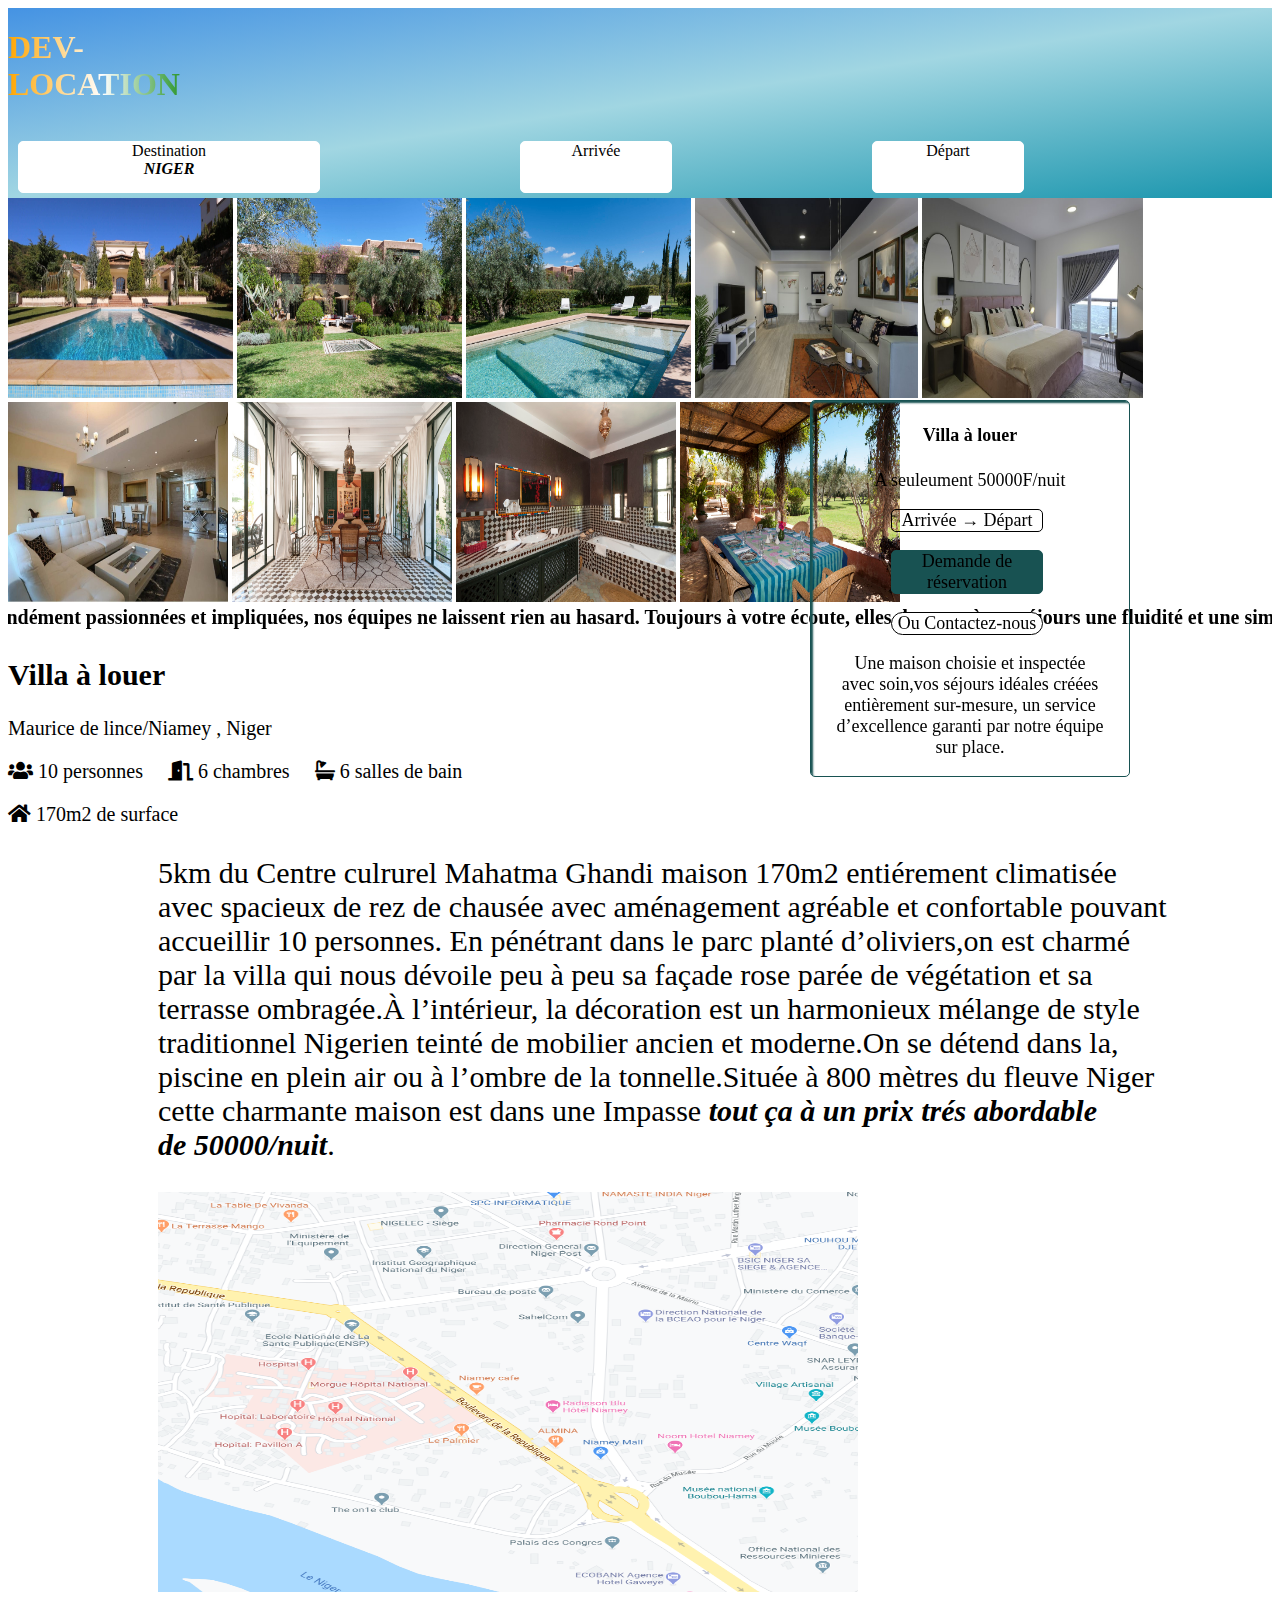
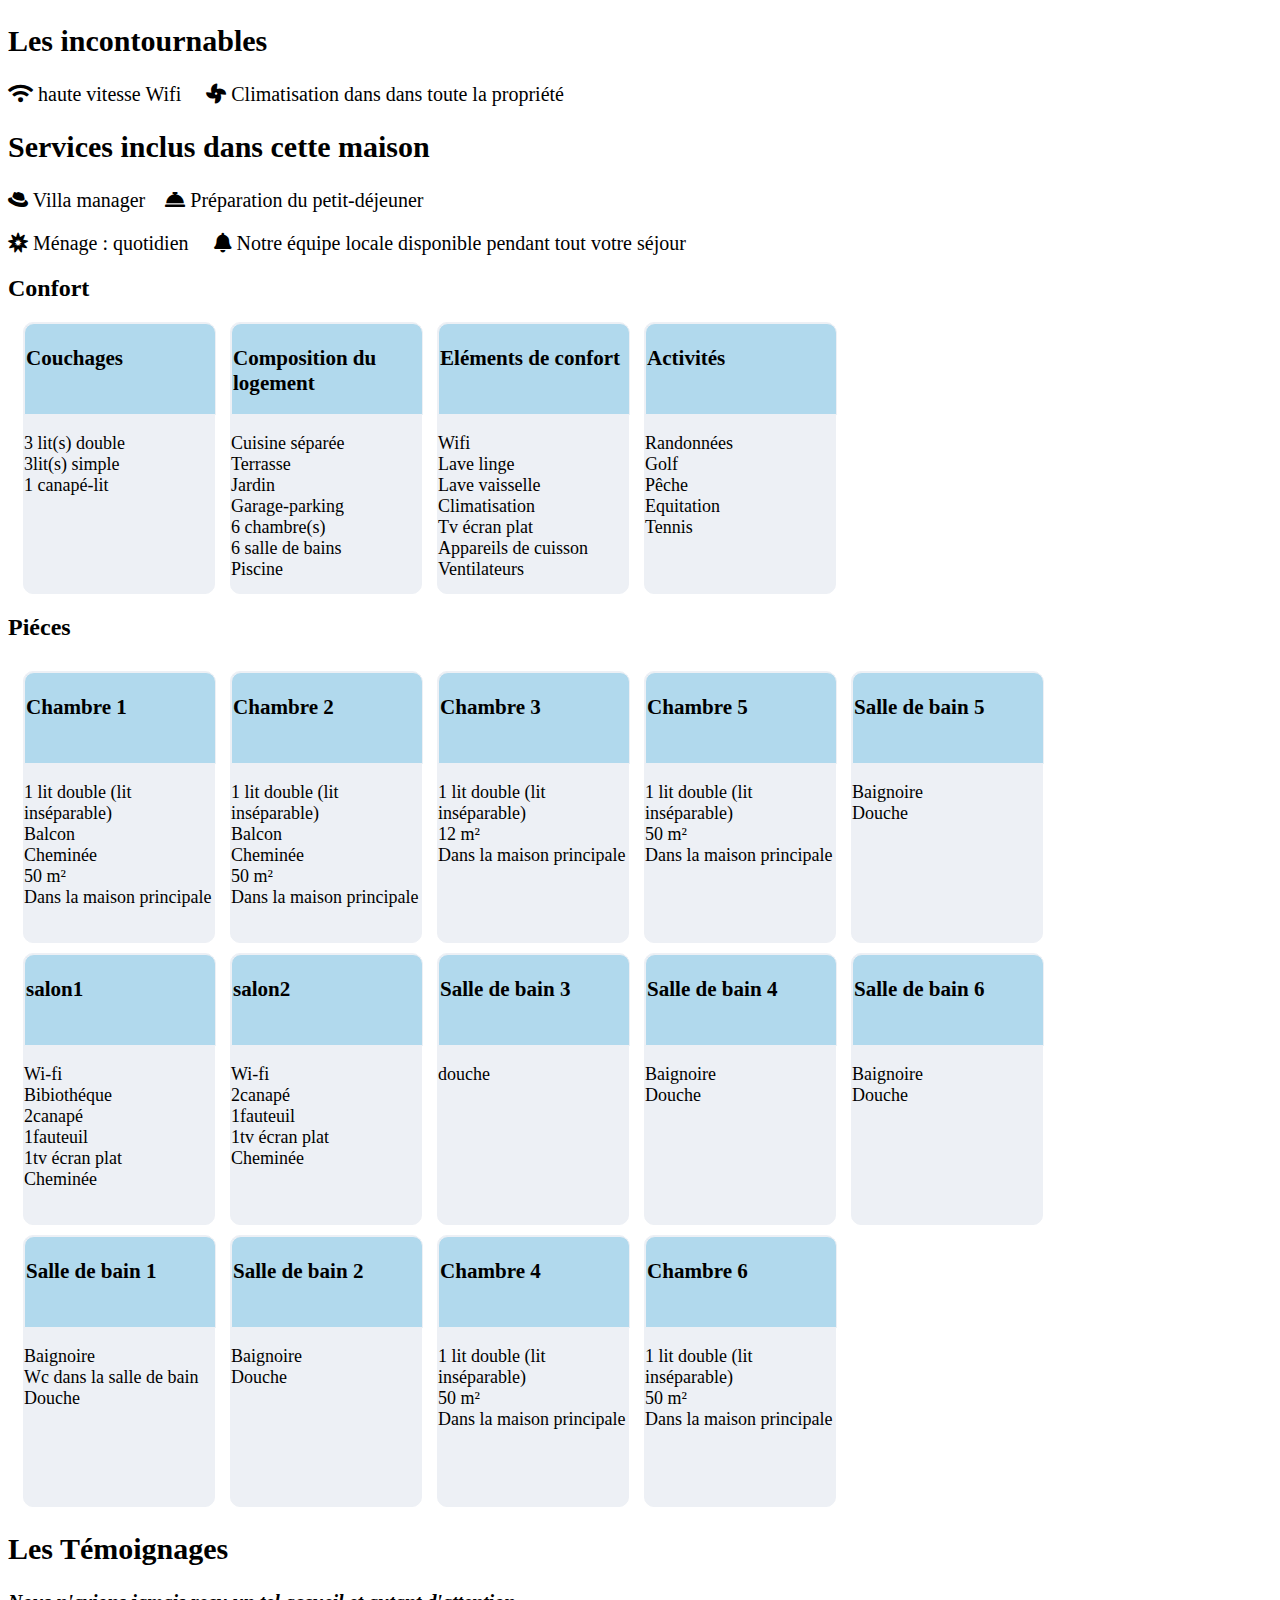
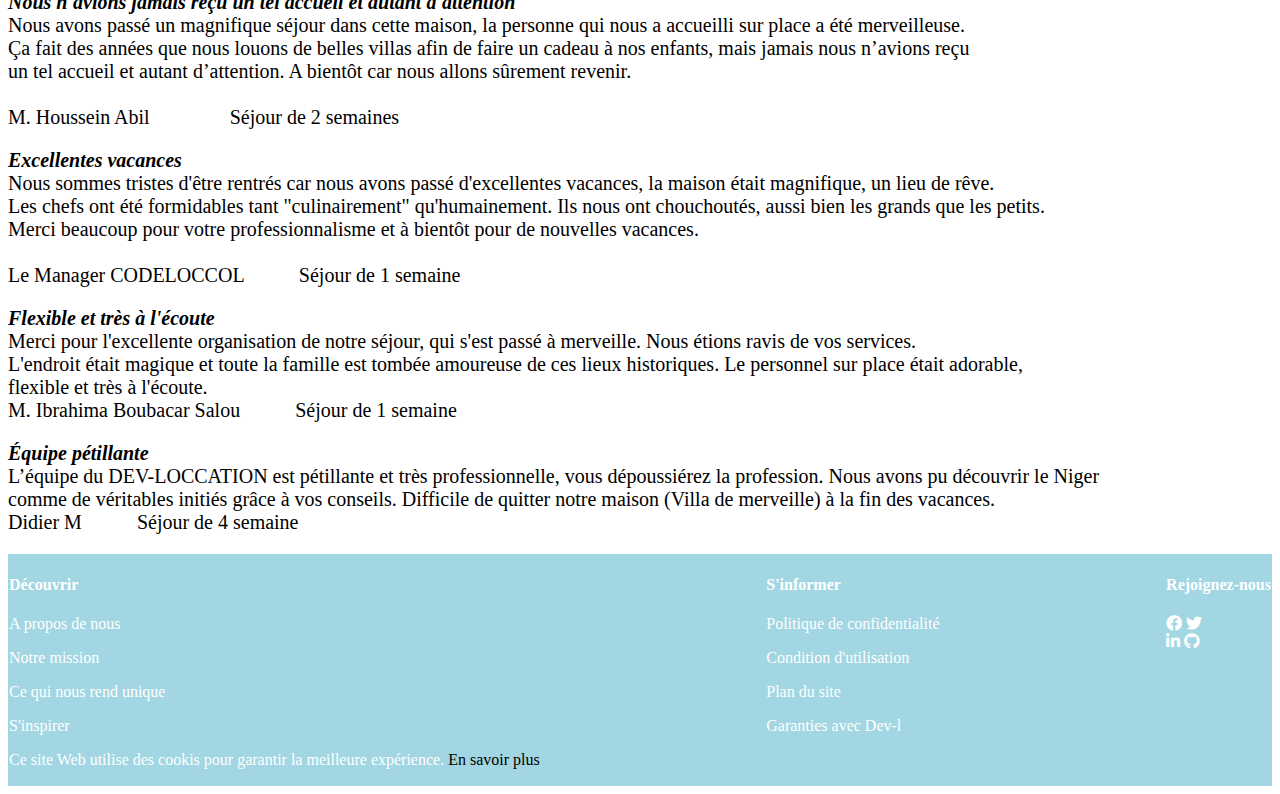
==== index.html @ 83b0f8ac "projet" ====
<!DOCTYPE html>
<html lang="fr">
<head>
    <meta charset="UTF-8">
    <meta name="viewport" content="width=device-width, initial-scale=1.0">
    <link rel="stylesheet" href="fontawesome/css/all.min.css">
    <link rel="stylesheet" href="style.css">
    <title>Maison de location</title>
</head>
<body>
   <header>
       <div class="nav">
           <h1>DEV-LOCATION</h1>
           <P class="deca"><a href="#">Acceuil</a> &nbsp; &nbsp; <a href="#">Conseils</a>  &nbsp; &nbsp; <a href="#">Mon espace</a>  &nbsp; &nbsp; <a href="location.html">Contactez-nous</a></P>
       </div>
       <div class="desti">
           <p class="des">Destination <br/><strong>NIGER</strong></p>
           <p class="dep"><a href="#">Arrivée</a></p>
           <p class="de"><a href="#">Départ</a> </p>
       </div>
   </header> 
   <section>
       <section class="sect1">
            <div class="slider">
                <div class="slides">
                    <img src="Home.jpg" alt="im1" height="200px" width="225px">
                    <img src="home3.jpeg" alt="logo 2" height="200px" width="225px">
                    <img src="home4.jpeg" alt="logo3" height="200px" width="225px">
                    <img src="4d.jpg" alt="logo5" height="200px" width="223px">
                    <img src="48.jpg" alt="logo5" height="200px" width="221px">
                    <img src="h.jpg" alt="logo6" height="200px" width="220px">
                    <img src="home7.jpeg" alt="logoè" height="200px" width="220px">
                    <img src="home9.jpeg" alt="logo7" height="200px" width="220px">
                    <img src="home6.jpeg" alt="logo8" height="200px" width="220px">

                </div>
            </div>  
                <marquee behavior="alternate" direction="left" loop="0" scrollamount="5" scrolldelay="1">Profondément passionnées et impliquées, nos équipes ne laissent rien au hasard.
                    Toujours à votre écoute, elles donnent à vos séjours une fluidité et une simplicité
                    incomparables.
                </marquee> 
       <div class="log">
           <h2>Villa à louer</h2>
           <p>Maurice de lince/Niamey , Niger</p>
           <p> <span><i class="fas fa-users"></i></span> 10 personnes &nbsp; &nbsp; <span><i class="fas fa-door-open"></i></span> 6 chambres &nbsp; &nbsp; <span><i class="fas fa-bath"></i></span> 6 salles de bain</p>
           <p> <span><i class="fas fa-home"></i></span> 170m2 de surface</p>
       </div>
       <div class="description">
           <p>5km du Centre culrurel Mahatma Ghandi maison 170m2 entiérement climatisée <br/>
            avec spacieux de rez de chausée avec aménagement agréable et confortable pouvant<br/>
            accueillir 10 personnes. En pénétrant dans le parc planté d’oliviers,on est charmé<br/>
            par la villa qui nous dévoile peu à peu sa façade rose parée de végétation et sa <br/>
            terrasse ombragée.À l’intérieur, la décoration est un harmonieux mélange de style <br/>
            traditionnel Nigerien teinté de mobilier ancien et moderne.On se détend dans la, <br/>
            piscine en plein air  ou à l’ombre de la tonnelle.Située à 800 mètres du fleuve Niger<br/>
            cette charmante maison est dans une Impasse <strong>tout ça à un prix trés abordable <br/>
            de 50000/nuit</strong>.
        </p>
        <img src="images.png" alt="loca" width="700px" height="400px">
       </div>
       <div class="inc">
           <h2>Les incontournables</h2>
           <p><span><i class="fas fa-wifi"></i></span> haute vitesse Wifi &nbsp; &nbsp; <span><i class="fas fa-fan"></i></span> Climatisation dans dans toute la propriété </p>
       </div>
       
       <div class="service">
           <h2>Services inclus dans cette maison</h2>
           <p> <span><i class="fab fa-redhat"></i></span> Villa manager&nbsp; &nbsp; <span><i class="fas fa-concierge-bell"></i></span> Préparation du petit-déjeuner</p>
           <p><span><i class="fas fa-bahai"></i></span> Ménage : quotidien &nbsp; &nbsp; <span><i class="fas fa-bell"></i></span> Notre équipe locale disponible pendant tout votre séjour</p>
       </div>
       <div class="pi">
           <h2>Confort</h2>
       </div>
       <div class="con">
        <div class="a">
             <div class="couleur"><h3>Couchages</h3></div>
             <p>3 lit(s) double <br/>3lit(s) simple <br/>1 canapé-lit</p>
        </div>
        <div class="a1">
            <div class="couleur"><h3>Composition du logement</h3></div>
             <p>Cuisine séparée <br/>Terrasse<br/>Jardin<br/>Garage-parking<br/>6 chambre(s)<br/>6 salle de bains<br/>Piscine</p>
        </div>
        <div class="a2">
            <div class="couleur"><h3>Eléments de confort</h3></div>
             <p>Wifi<br/>Lave linge<br/>Lave vaisselle<br/>Climatisation<br/>Tv écran plat<br/>Appareils de cuisson<br/>Ventilateurs</p>
         </div>
         <div class="a3">
            <div class="couleur"><h3>Activités</h3></div>
            <p>Randonnées<br/>Golf<br/>Pêche<br/>Equitation<br/>Tennis</p>
        </div>
       </div>
       <h2>Piéces</h2>
       <div class ="bloc">
        <div><div class="b">
            <div class="couleur"><h3>Chambre 1</h3></div>
            <p>1 lit double (lit inséparable)<br/>Balcon<br/>Cheminée<br/>50 m²<br/>Dans la maison principale</p>
        </div>
        <div class="c">
            <div class="couleur"><h3>salon1</h3></div>
           <p>Wi-fi<br/>Bibiothéque<br/>2canapé<br/>1fauteuil<br/>1tv écran plat<br/>Cheminée</p>
        </div>
        <div class="d">
            <div class="couleur"><h3>Salle de bain 1</h3></div>
        <p>Baignoire<br/>Wc dans la salle de bain<br/>Douche</p>
        </div>
       </div>
        <div>
         <div class="e">
            <div class="couleur"><h3>Chambre 2</h3></div>
           <p>1 lit double (lit inséparable)<br/>Balcon<br/>Cheminée<br/>50 m²<br/>Dans la maison principale</p>
       </div>
        <div class="f">
            <div class="couleur"><h3>salon2</h3></div>
        <p>Wi-fi<br/>2canapé<br/>1fauteuil<br/>1tv écran plat<br/>Cheminée</p>
        </div>
        <div class="g">
            <div class="couleur"><h3>Salle de bain 2</h3></div>
        <p>Baignoire<br/>Douche</p>
        </div>
      </div>
        <div>
            <div class="h">
            <div class="couleur"><h3>Chambre 3</h3></div>
           <p>1 lit double (lit inséparable)<br/>12 m²<br/>Dans la maison principale</p>
       </div>
       <div class="i">
        <div class="couleur"><h3>Salle de bain 3</h3></div>
           <p>douche</p>
        </div>
       <div class="j">
        <div class="couleur"><h3>Chambre 4</h3></div>
        <p>1 lit double (lit inséparable)<br/>50 m²<br/>Dans la maison principale</p>
        </div>
      </div>
       <div>
       <div class="k">
        <div class="couleur"><h3>Chambre 5</h3></div>
           <p>1 lit double (lit inséparable)<br/>50 m²<br/>Dans la maison principale</p>
       </div>
       <div class="l">
        <div class="couleur"><h3>Salle de bain 4</h3></div>
        <p>Baignoire<br/>Douche</p>
       </div>
       <div class="m">
        <div class="couleur"><h3>Chambre 6</h3></div>
        <p>1 lit double (lit inséparable)<br/>50 m²<br/>Dans la maison principale</p>
       </div>
    </div>
       <div><div class="n">
        <div class="couleur"><h3>Salle de bain 5</h3></div>
            <p>Baignoire<br/>Douche</p>
        </div>
       <div class="o">
        <div class="couleur"><h3>Salle de bain 6</h3></div>
         <p>Baignoire<br/>Douche</p>
       </div>
    </div>
</div>
       </section>
       <section class="sec2">
           <div class="tem">
           <h2>Les Témoignages</h2>
            <p><strong> Nous n'avions jamais reçu un tel accueil et autant d'attention</strong><br/> 
                Nous avons passé un magnifique séjour dans cette maison, la personne qui nous a accueilli sur place a été merveilleuse. <br/>
                Ça fait des années que nous louons de belles villas afin de faire un cadeau à nos enfants, mais jamais nous n’avions reçu <br/>
                un tel accueil et autant d’attention. A bientôt car nous allons sûrement revenir.<br/><br/>
                M. Houssein Abil &nbsp; &nbsp; &nbsp; &nbsp; &nbsp; &nbsp;&nbsp; &nbsp; Séjour de 2 semaines
            </p>
            <p><strong>Excellentes vacances</strong><br/>
                Nous sommes tristes d'être rentrés car nous avons passé d'excellentes vacances, la maison était magnifique, un lieu de rêve. <br/>
                Les chefs ont été formidables tant "culinairement" qu'humainement. Ils nous ont chouchoutés, aussi bien les grands que les petits.<br/>
                Merci beaucoup pour votre professionnalisme et à bientôt pour de nouvelles vacances.<br/><br/>
                Le Manager CODELOCCOL &nbsp; &nbsp; &nbsp; &nbsp; &nbsp; Séjour de 1 semaine
            </p>
            <p><strong>Flexible et très à l'écoute</strong><br/>
                Merci pour l'excellente organisation de notre séjour, qui s'est passé à merveille. Nous étions ravis de vos services.<br/>
                L'endroit était magique et toute la famille est tombée amoureuse de ces lieux historiques. Le personnel sur place était adorable,<br/>
                flexible et très à l'écoute.<br/>
                M. Ibrahima Boubacar Salou &nbsp; &nbsp; &nbsp; &nbsp; &nbsp; Séjour de 1 semaine 
            </p>
            <p><strong>Équipe pétillante</strong><br/>
               L’équipe du DEV-LOCCATION est pétillante et très professionnelle, vous dépoussiérez la profession. Nous avons pu découvrir le Niger<br/>
               comme de véritables initiés grâce à vos conseils. Difficile de quitter notre maison (Villa de merveille) à la fin des vacances.<br/>
               Didier M &nbsp; &nbsp; &nbsp; &nbsp; &nbsp; Séjour de 4 semaine
            </p>
            </div>
            <div class="defi">
            <aside>
            <h4>Villa à louer</h4>
            <p>A seuleument 50000F/nuit</p>
            <p class="cal">Arrivée  → Départ</p>
            <p class="reser">Demande de réservation</p>
            <p class="cont"><a href="location.html">Ou Contactez-nous</a></p>
            <p>Une maison choisie et inspectée<br/> 
            avec soin,vos séjours idéales créées <br/>
            entièrement sur-mesure, un service<br/>
            d’excellence garanti par notre équipe <br/>
            sur place.</p>
           </aside>
          </div>
      </section>
   </section>
   <footer>
           <div class="dec">
               <h4>Découvrir</h4>
               <p>A propos de nous</p>
               <p>Notre mission</p>
               <p>Ce qui nous rend unique</p>
               <p>S'inspirer</p>
               <p>Ce site Web utilise des cookis pour garantir la meilleure expérience. <a href="#">En savoir plus</a></p>
           </div>
           <div class="sin">
               <h4>S'informer</h4>
               <p>Politique de confidentialité</p>
               <p>Condition d'utilisation</p>
               <p>Plan du site</p>
               <p>Garanties avec Dev-l</p>
           </div>
           <div class="re">
               <h4>Rejoignez-nous</h4>
               <span> <a href="#"><i class="fab fa-facebook"></i></a> <a href="#"><i class="fab fa-twitter"></i></a></span><br/>
               <span> <a href="#"><i class="fab fa-linkedin-in"></i></a> <a href="#"><i class="fab fa-github"></i></a></span>
           </div>
   </footer>
</body>
</html>
---- style.css ----
header{
    background: -webkit-linear-gradient(top left ,#4593e3,#A1D6E2,#1995AD);
    background: -o-linear-gradient(bottom right,#4593e3,#A1D6E2,#1995AD);
    background: -moz-linear-gradient(bottom right,#4593e3,#A1D6E2,#1995AD);
    background: linear-gradient(to bottom right,#4593e3,#A1D6E2,#1995AD);
    height: 190px;
    width: 100%;
}
.nav{
    display: flex;
}
.deca{
    position: relative;
    margin-left: 750px;
    top: 130px;
    font-size: 20px;
}
.nav p:last-child{
    position: relative;
    left:600px;
}
p img{
    height: 15px;
    width: 15px;
}
.log,.service,.inc{
    font-size: 20px;
}
.desti{
    display: flex;
    text-align: center;
}
#haut{
    border: 1px solid black;
    border-radius: 50px;
    font-size: 15px;
    width: 30px;
    height: 20px;
    font-weight: bolder;
    background-color: blue;
}
.description{
    position: relative;
    left:150px;
    font-size: 30px;
}
.couleur{
    width: 190px;
    height: 90px;
    border: 1px solid rgb(237, 240, 245);
    background-color: rgb(177, 217, 237);
    border-radius: 10px 10px 0px 0px;
}
h1{
    text-transform: uppercase;
    background-image: linear-gradient(to right, orange,white,green);
    color: transparent;
    background-clip: text;
    -webkit-background-clip: text;
}
h3{
    border: 1px solid rgb(177, 217, 237);
    background-color:rgb(177, 217, 237);
  
}
marquee{
    font-weight: bolder;
    font-size: 20px;
}
strong{
    font-weight: bolder;
    font-style: oblique;
}
.des{
    border-radius: 5px;
    border: 1px solid white;
    height: 50px;
    width: 300px;
    background-color: white;
    margin-left: 10px;
}  

.dep{
    position: relative;
    left:200px;
    border-radius: 5px;
    border: 1px solid white;
    height: 50px;
    width: 150px;
    background-color: white;

}
.de{
    position: relative;
    left:400px;
    border-radius: 5px;
    border: 1px solid white;
    height: 50px;
    width: 150px;
    background-color: white;
}
.b,.c,.d,.e,.f,.g,.h,.i,.j,.k,.l,.m,.n,.o{
    
    border: 1px solid rgb(237, 240, 245);
    background-color: rgb(237, 240, 245);
    width: 190px;
    height: 270px;
    margin-left: 15px;
    margin-top: 10px;
    border-radius: 10px;
   
    font-size: 18px;
}
footer{
    display:flex;
    justify-content: space-between;
    border: 1px solid  #A1D6E2;
    color: white;
    background-color: #A1D6E2;
}
.bloc{
    display:flex;
    flex-direction:row;
    flex-wrap: wrap;
}
.con{
    display: flex;
    flex-direction:row;
    flex-wrap: wrap;
}
.a1,.a,.a2,.a3{
    border: 1px solid rgb(237, 240, 245);
    background-color: rgb(237, 240, 245);
    width: 190px;
    height: 270px;
    margin-left: 15px;
    border-radius: 10px;
    font-size: 18px;
}
a{
    color: black;
    text-decoration:none ;
}
.defi{
    width: 15em;
    height: 900px;
    position: fixed;
    right: 150px;
    top: 15em;
    width: 20em;
    margin-top: 10em;
    
}
aside {
    border: 1px solid rgb(24, 82, 82);
    text-align: center;
    font-size: 18px;
    border-radius: 5px;
    box-shadow: 2px 2px 2px rgb(24, 82, 82) inset;
}
.cal, .reser{
    border: 1px solid black;
    border-radius: 5px;
    width: 150px;
    margin-left: 80px;
}
.reser{
    background-color:rgb(24, 82, 82);
    border: 1px solid rgb(24, 82, 82);
}
.cont{
    border-radius: 20px;
    border: 1px solid black;
    background-color:white;
    margin-left: 80px;
    width: 150px;
}
.tem{
    font-size: 20px;
}
.slider{
    display: flex;
}
.sec2{
    display: flex;
}
.info{
    display: flex;
    margin-bottom:180px;
}
.gauche{
    position: relative;
    left: 800px;
    top: 50px;
    border: 1px solid #1995AD;
    width: 300px;
    height: 300px;
    text-align: center;
    margin-bottom: 100px;
    padding-top: 50px;
    background-color:#1995AD;
}
.droite{
    position: relative;
    left: 300px;
    top: 50px;
    border: 1px solid #1995AD;
    width: 300px;
    height: 300px;
    text-align: center;
    margin-bottom: 100px;
    padding-top: 50px;
    padding-top: 50px;
    background-color:#1995AD;
}
#texte{
    width: 268px;
    height: 110px;
    text-align: justify;
    border: 1px solid black;
    overflow: auto;
    margin-left: 15px;
}
.appel{
    border: 1px solid black;
    background-color: white;
    border-radius: 35px;
    background-color:white;
    width: 200px;
    height: 40px;
    position: relative;
    left: 40px;
}
.re a:last-child,.re a:first-child{
color: white; 
}
@media screen and (max-width: 1024px){
.description{
    word-wrap: break-word;
    position: relative;
    left:0px;
    font-size: 15px;
}
.description img{
    left: auto;
    width: 300px;
    height: 200px;
}
header{
    width: auto;
    background: -webkit-linear-gradient(top left ,#B3C100,#34675C,#4CB5F5);
    background: -o-linear-gradient(bottom right,#B3C100,#34675C,#4CB5F5);
    background: -moz-linear-gradient(bottom right,#B3C100,#34675C,#4CB5F5);
    background: linear-gradient(to bottom right,#B3C100,#34675C,#4CB5F5);
}
footer{
    background: -webkit-linear-gradient(top left ,#B3C100,#34675C,#4CB5F5);
    background: -o-linear-gradient(bottom right,#B3C100,#34675C,#4CB5F5);
    background: -moz-linear-gradient(bottom right,#B3C100,#34675C,#4CB5F5);
    background: linear-gradient(to bottom right,#B3C100,#34675C,#4CB5F5);
    border: none ;
}
.deca{
    position: relative;
    margin-left: -580px;
   top: 30px;
   font-size: 10px
   
}
.desti{
    margin-left: 0px;
    font-size: 15px
}
.defi{
    display: none;
}
body{
   width: auto;
   ;
    }
    marquee{
        font-weight: bold;
        font-size: 10px;
    }
    .des{
        border-radius: 5px;
        border: 1px solid white;
        height: 50px;
        width: 90px;
        background-color: white;
        margin-left:5px;
    }  
    
    .dep{
        position: relative;
        left:20px;
        border-radius: 5px;
        border: 1px solid white;
        height: 50px;
        width: 90px;
        background-color: white;
    
    }
    .de{
        position: relative;
        left:40px;
        border-radius: 5px;
        border: 1px solid white;
        height: 50px;
        width: 90px;
        background-color: white;
    }
    h2{
        font-size: 30px;
    }
    .gauche{
        position: relative;
        left: 80px;
        top: 50px;
        width: 200px;
        height: 300px;
        text-align: center;
        margin-bottom: 100px;
        padding-top: 50px;
    }
    input{
        width: 190px;
    }
    .droite{
        position: relative;
        left:10px;
        top: 50px;
        width: 200px;
        height: 300px;
        text-align: center;
        margin-bottom: 100px;
        padding-top: 25px;
        padding-top: 50px;
    }
    .appel{
        border: 1px solid black;
        background-color: white;
        border-radius: 35px;
        background-color:white;
        width: 150px;
        height: 40px;
        position: relative;
        left: 20px;
    }
    #texte{
        width: 168px;
        height: 110px;
        text-align: justify;
        border: 1px solid black;
        overflow: auto;
        margin-left: 15px;
    }
    .con{
        margin-top: 10px;
    }
}
@media screen and (max-width: 900px){
    header{
        width: auto;
        background: -webkit-linear-gradient(top left ,ORANGE,white,green);
        background: -o-linear-gradient(bottom right,ORANGE,white,green);
        background: -moz-linear-gradient(bottom right,ORANGE,white,green);
        background: linear-gradient(to bottom right,ORANGE,white,green);
    }
    footer{
        background: -webkit-linear-gradient(top left ,ORANGE,white,green);
        background: -o-linear-gradient(bottom right,ORANGE,white,green);
        background: -moz-linear-gradient(bottom right,ORANGE,white,green);
        background: linear-gradient(to bottom right,ORANGE,white,green);
        border: none 
    }
    h1{
        text-transform: uppercase;
        background-image: linear-gradient(to right, blue,white,green);
        color: transparent;
        background-clip: text;
        -webkit-background-clip: text;
    }
    footer{
        display:flex;
        justify-content: space-between;
        color:black;
        background-color: #A1D6E2;
    }

}
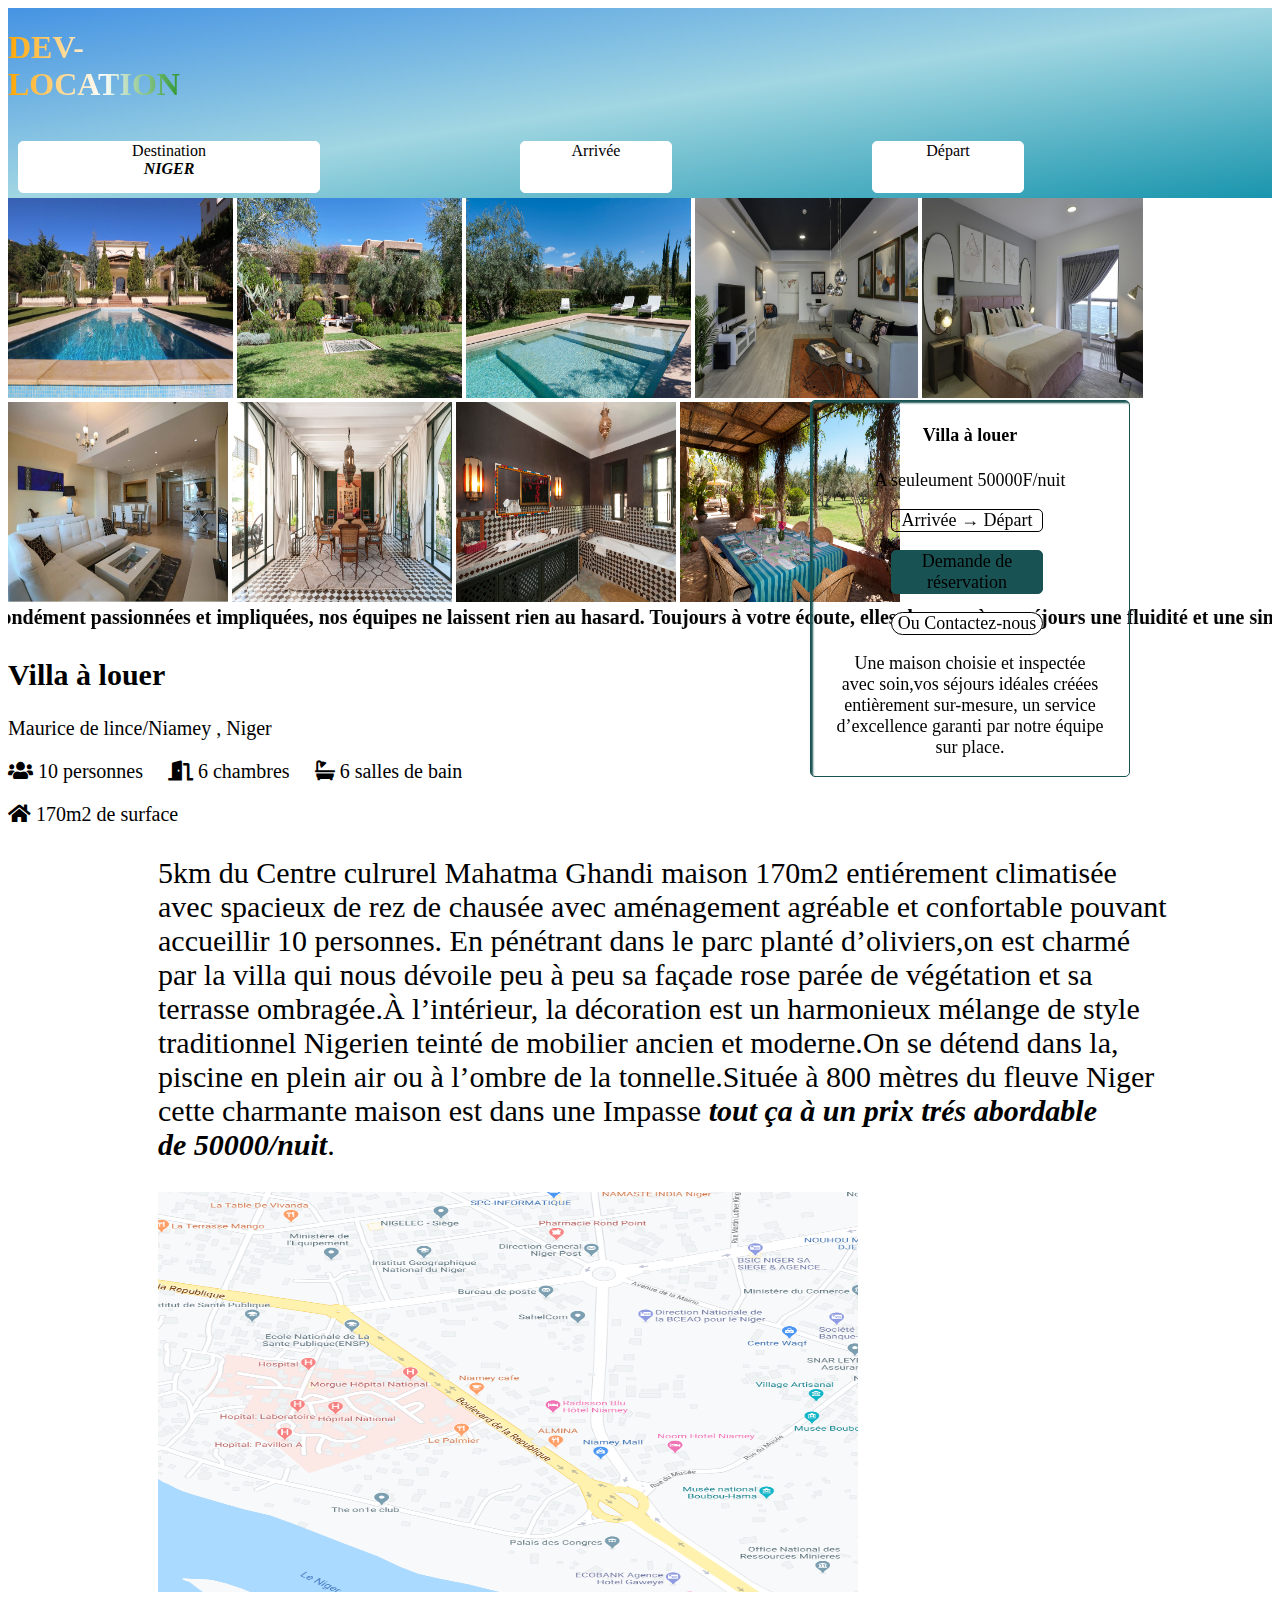
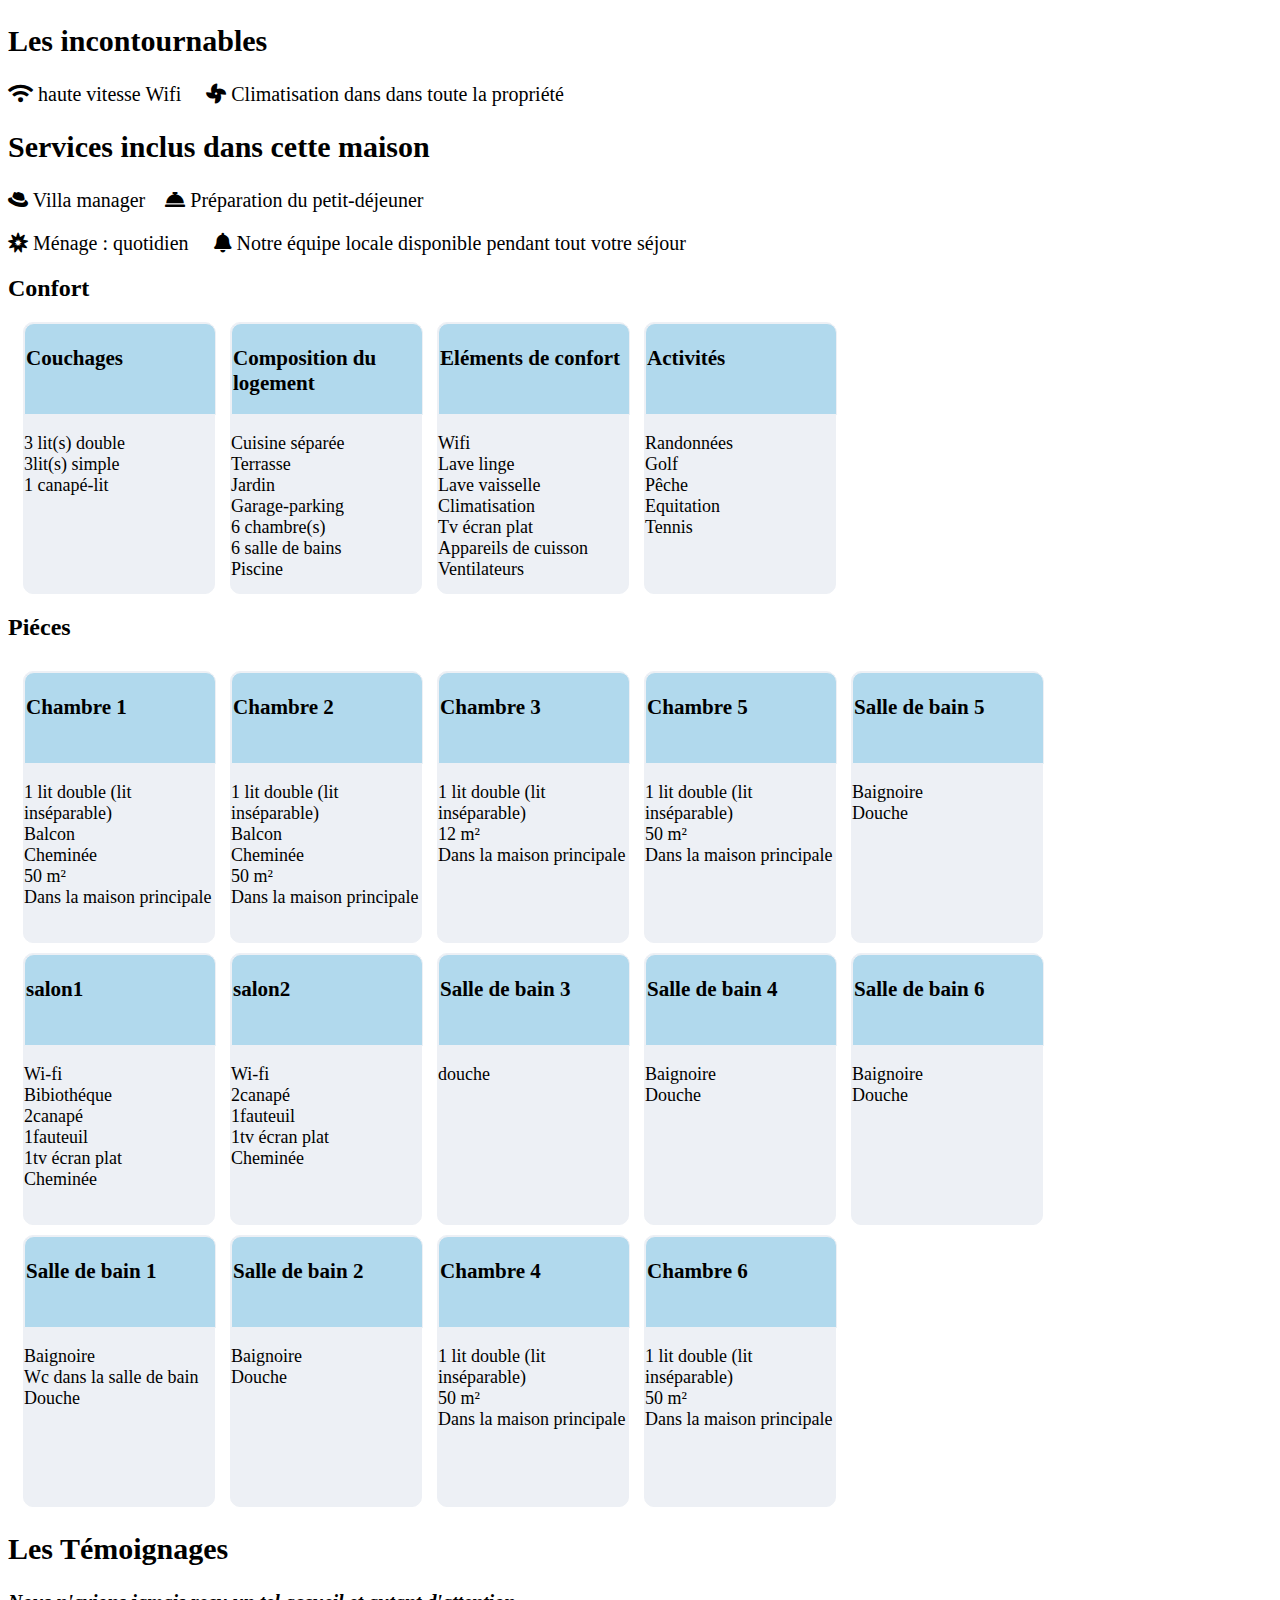
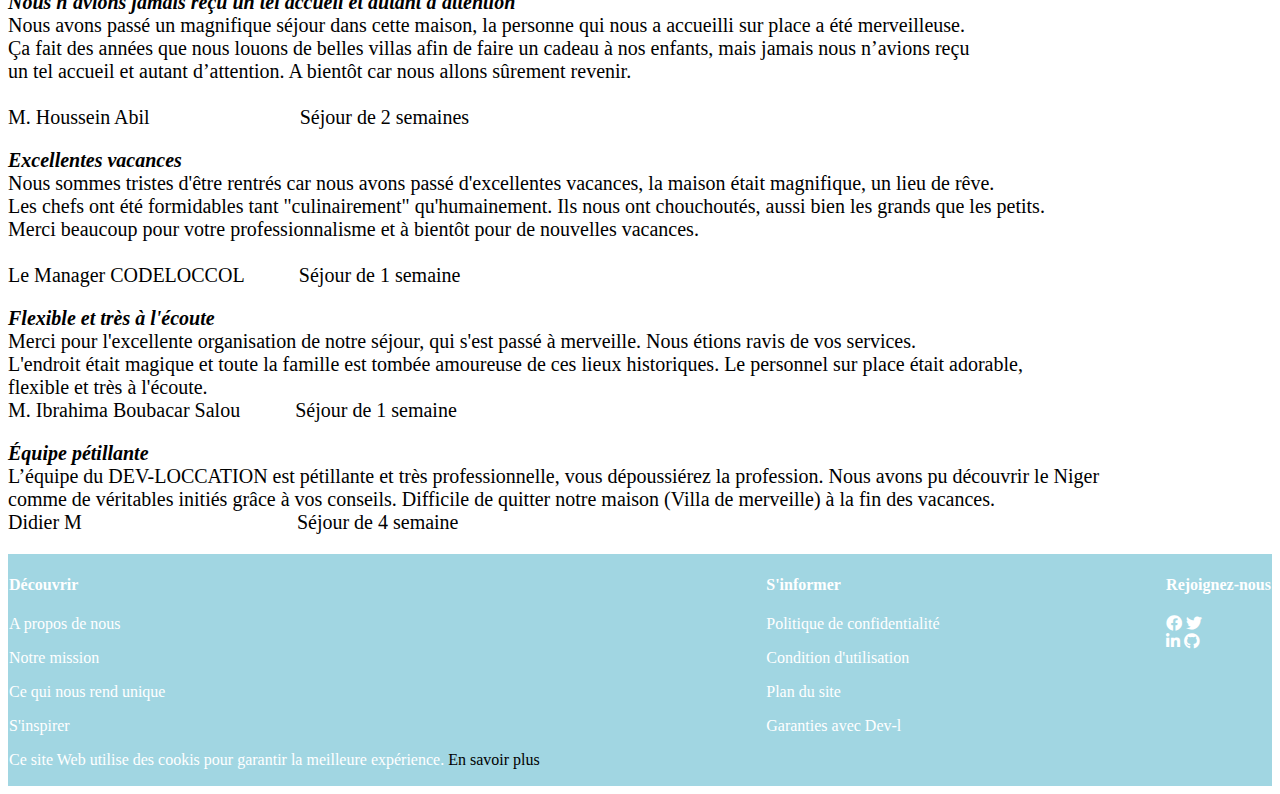
==== commit 3250d5d8: "rectification" ====
--- a/index.html
+++ b/index.html
@@ -32,7 +32,6 @@
                     <img src="home7.jpeg" alt="logoè" height="200px" width="220px">
                     <img src="home9.jpeg" alt="logo7" height="200px" width="220px">
                     <img src="home6.jpeg" alt="logo8" height="200px" width="220px">
-
                 </div>
             </div>  
                 <marquee behavior="alternate" direction="left" loop="0" scrollamount="5" scrolldelay="1">Profondément passionnées et impliquées, nos équipes ne laissent rien au hasard.
@@ -164,7 +163,7 @@
                 Nous avons passé un magnifique séjour dans cette maison, la personne qui nous a accueilli sur place a été merveilleuse. <br/>
                 Ça fait des années que nous louons de belles villas afin de faire un cadeau à nos enfants, mais jamais nous n’avions reçu <br/>
                 un tel accueil et autant d’attention. A bientôt car nous allons sûrement revenir.<br/><br/>
-                M. Houssein Abil &nbsp; &nbsp; &nbsp; &nbsp; &nbsp; &nbsp;&nbsp; &nbsp; Séjour de 2 semaines
+                M. Houssein Abil &nbsp; &nbsp; &nbsp; &nbsp; &nbsp; &nbsp;&nbsp;&nbsp; &nbsp; &nbsp; &nbsp; &nbsp; &nbsp; &nbsp; &nbsp;&nbsp; Séjour de 2 semaines
             </p>
             <p><strong>Excellentes vacances</strong><br/>
                 Nous sommes tristes d'être rentrés car nous avons passé d'excellentes vacances, la maison était magnifique, un lieu de rêve. <br/>
@@ -181,7 +180,7 @@
             <p><strong>Équipe pétillante</strong><br/>
                L’équipe du DEV-LOCCATION est pétillante et très professionnelle, vous dépoussiérez la profession. Nous avons pu découvrir le Niger<br/>
                comme de véritables initiés grâce à vos conseils. Difficile de quitter notre maison (Villa de merveille) à la fin des vacances.<br/>
-               Didier M &nbsp; &nbsp; &nbsp; &nbsp; &nbsp; Séjour de 4 semaine
+               Didier M &nbsp; &nbsp; &nbsp; &nbsp; &nbsp; &nbsp; &nbsp; &nbsp; &nbsp;&nbsp; &nbsp; &nbsp; &nbsp; &nbsp; &nbsp;&nbsp; &nbsp; &nbsp;&nbsp; &nbsp; &nbsp; &nbsp; &nbsp;Séjour de 4 semaine
             </p>
             </div>
             <div class="defi">
--- a/style.css
+++ b/style.css
@@ -374,6 +374,10 @@
         background: linear-gradient(to bottom right,ORANGE,white,green);
         border: none 
     }
+    .slides img{
+        width: 240px;
+        height: 200px;
+    }
     h1{
         text-transform: uppercase;
         background-image: linear-gradient(to right, blue,white,green);
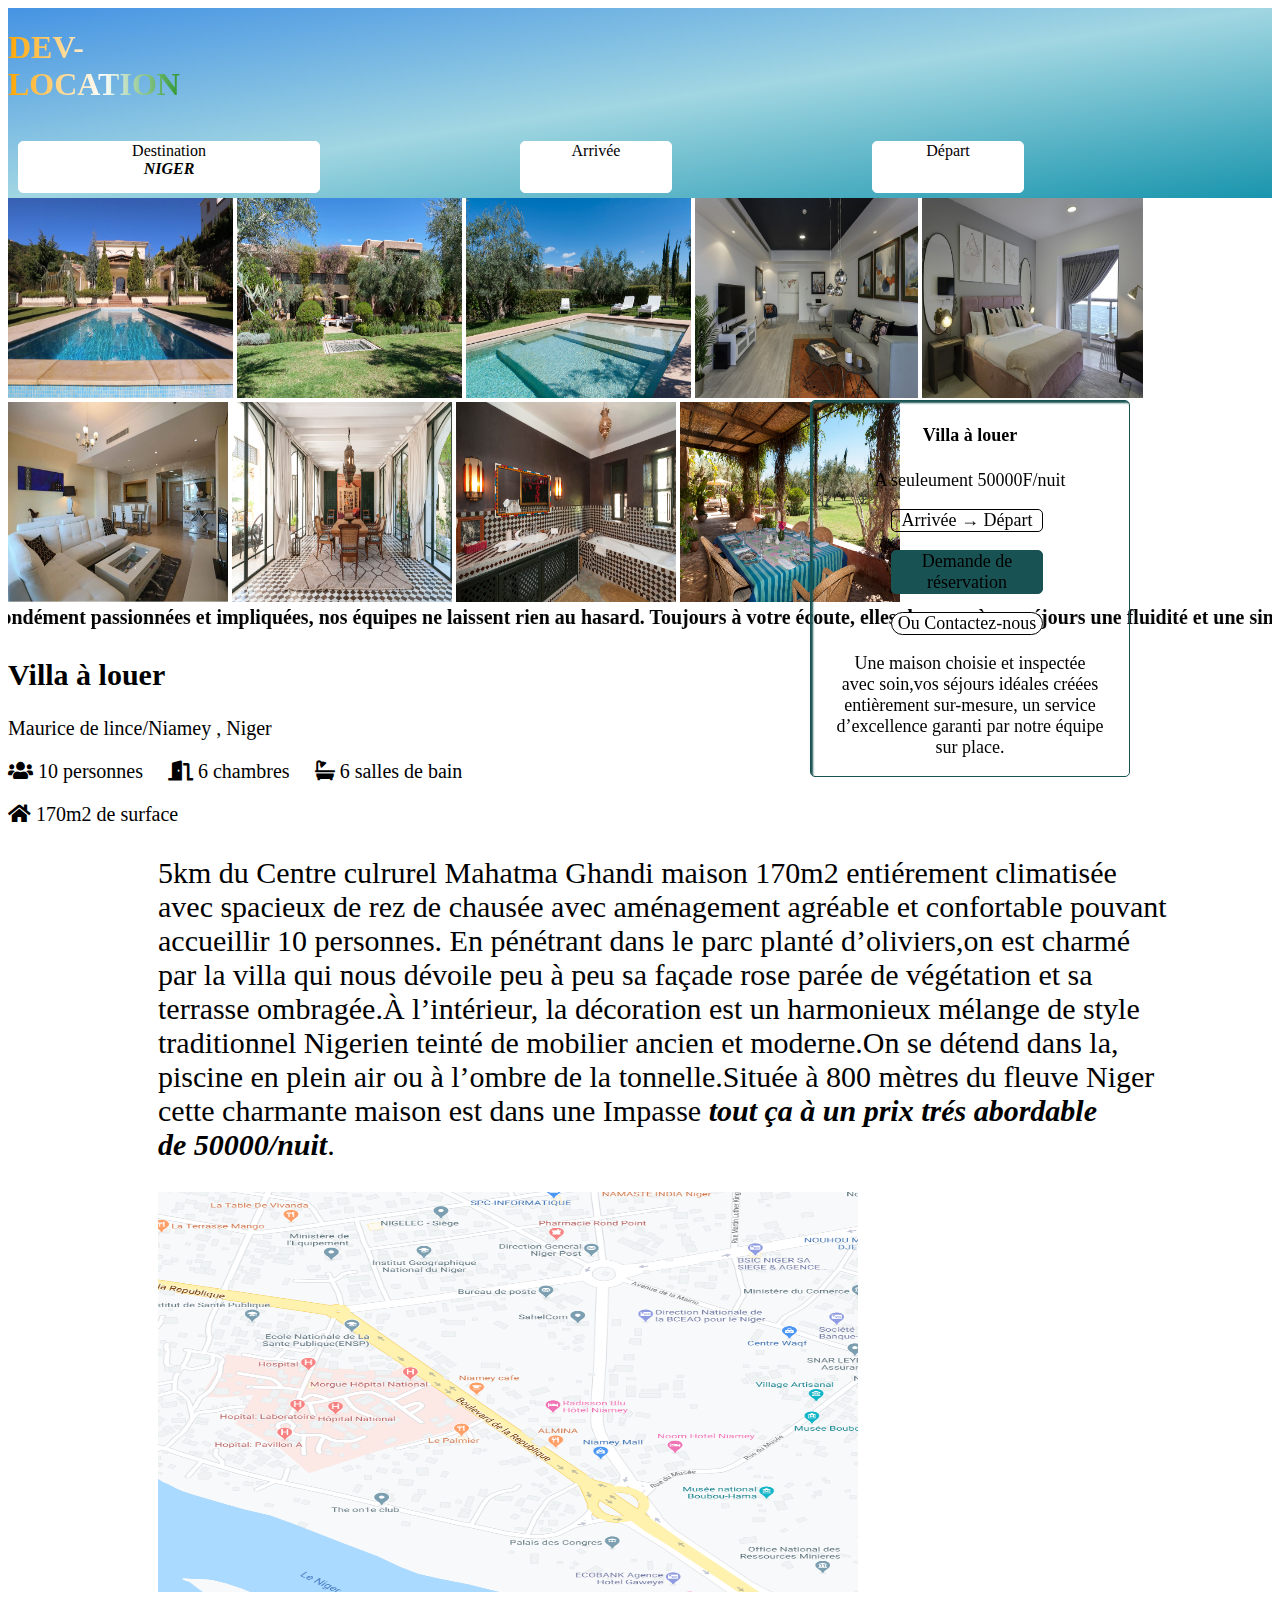
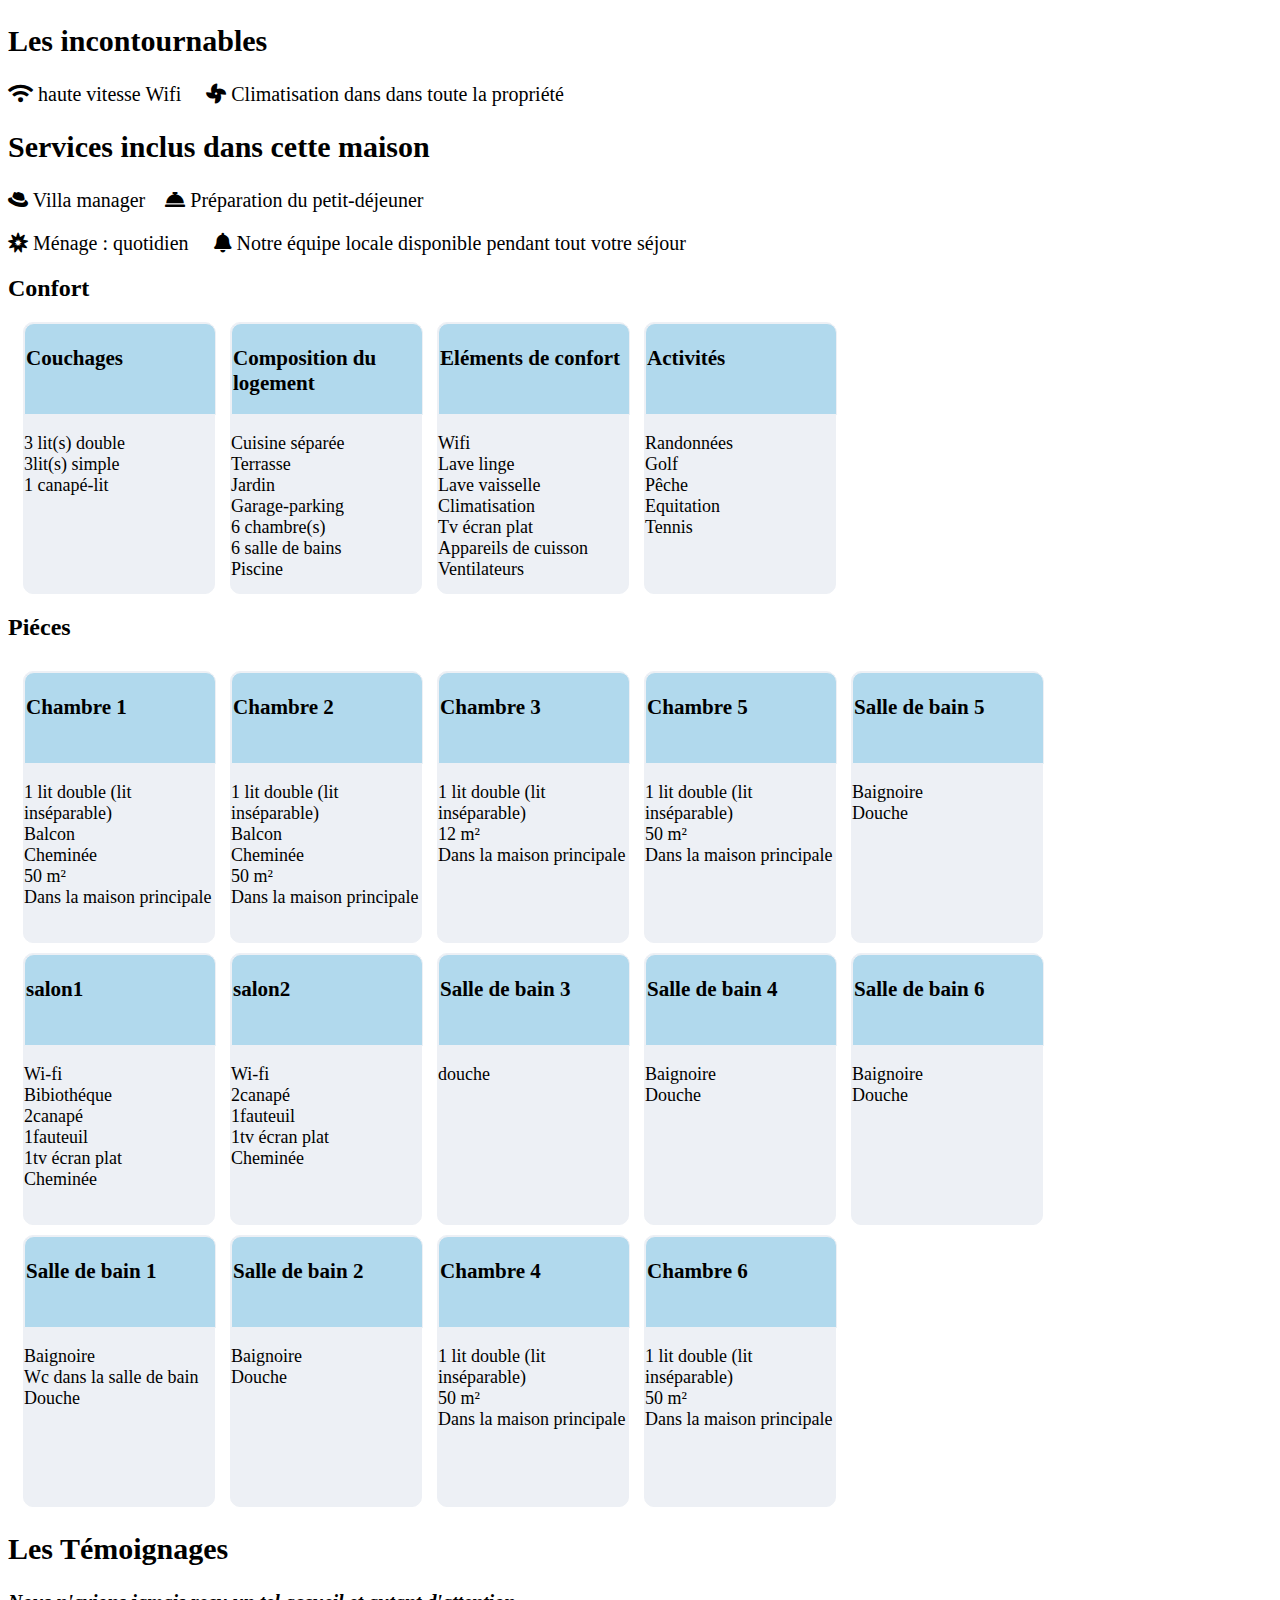
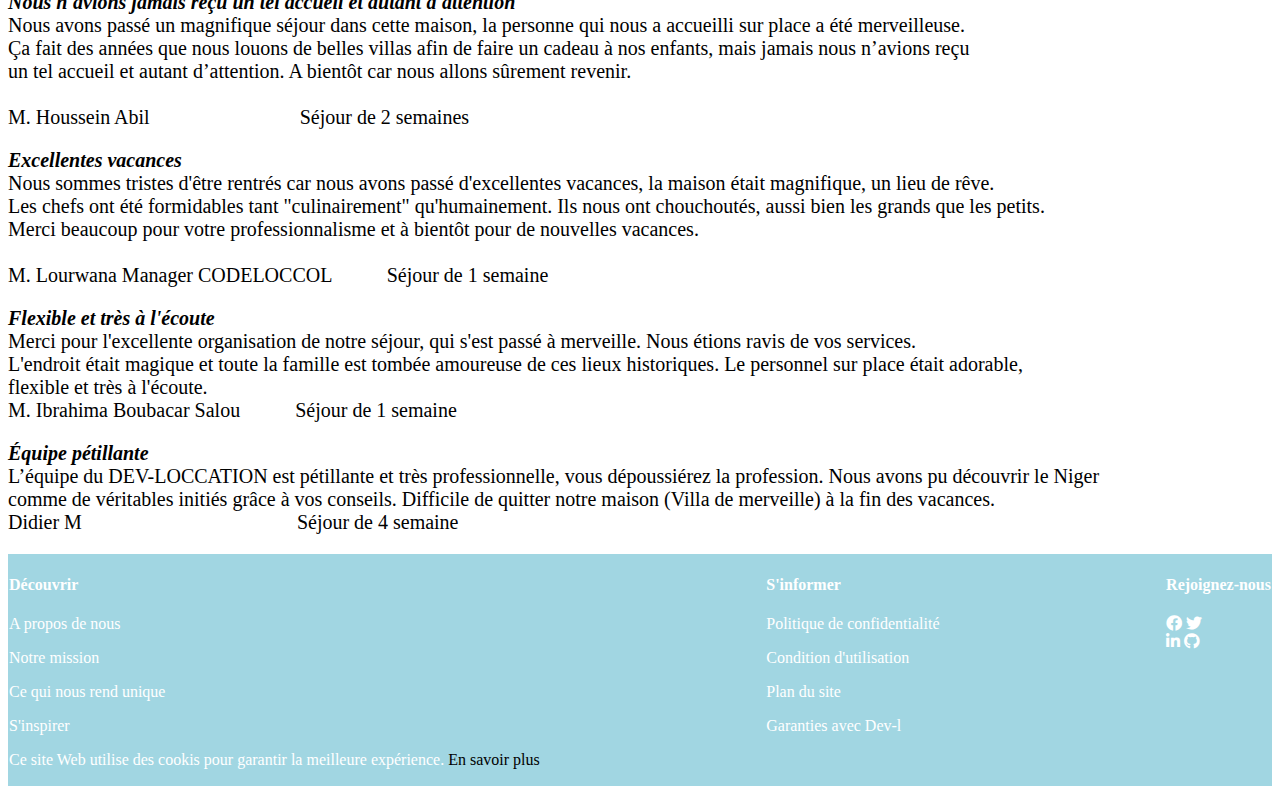
==== commit 32770024: "correction" ====
--- a/index.html
+++ b/index.html
@@ -169,7 +169,7 @@
                 Nous sommes tristes d'être rentrés car nous avons passé d'excellentes vacances, la maison était magnifique, un lieu de rêve. <br/>
                 Les chefs ont été formidables tant "culinairement" qu'humainement. Ils nous ont chouchoutés, aussi bien les grands que les petits.<br/>
                 Merci beaucoup pour votre professionnalisme et à bientôt pour de nouvelles vacances.<br/><br/>
-                Le Manager CODELOCCOL &nbsp; &nbsp; &nbsp; &nbsp; &nbsp; Séjour de 1 semaine
+                M. Lourwana Manager CODELOCCOL &nbsp; &nbsp; &nbsp; &nbsp; &nbsp; Séjour de 1 semaine
             </p>
             <p><strong>Flexible et très à l'écoute</strong><br/>
                 Merci pour l'excellente organisation de notre séjour, qui s'est passé à merveille. Nous étions ravis de vos services.<br/>
